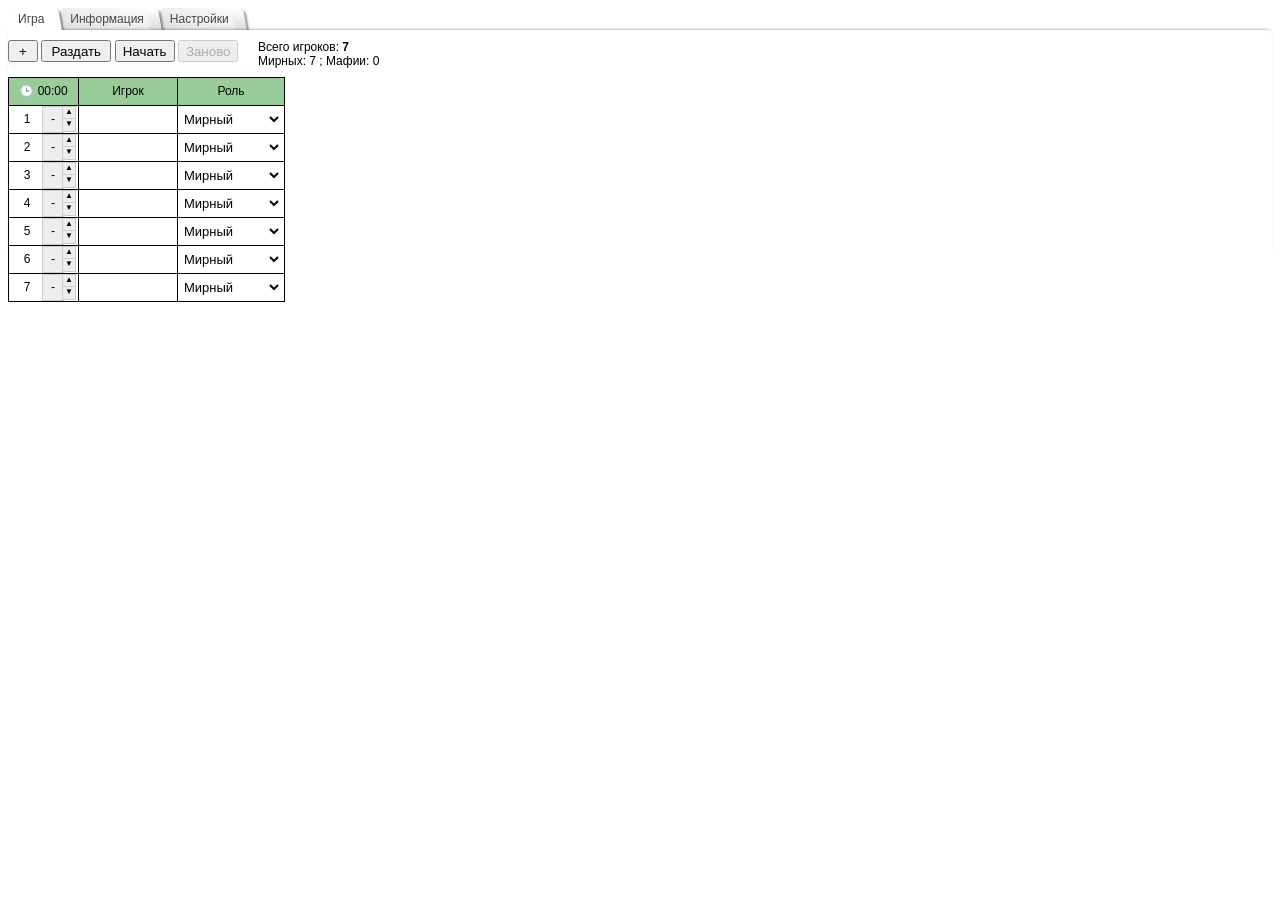
==== index.html @ e8deec8f "Add files via upload" ====
<!doctype html>
<html lang="ru-RU">
    <head>
        <title>Мафия-онлайн</title>
        <meta name="viewport" content="width=device-width, initial-scale=1, maximum-scale=1" />
        <meta charset="UTF-8" />
        <script src="js/jquery-4.0.0.min.js"></script>
        <script src="js/config.js"></script>
        <script src="js/fnc.js"></script>
        <link id="lcss" rel="stylesheet" href="css/style_small.css" type="text/css" media="all" />
    </head>
    <!--
	Версия 3.1
	Модификация для "Gold Mafia Online": Павел Сысоев ( pashulik@mail.ru )
	Изначальный автор скрипта (исключая jquery, разумеется): Анатолий Веснин avesnin.ru ( http://habrahabr.ru/users/avesnin ) 
	!-->
    <body>
        <ul id="tabs">
            <li><a href="#" title="tab1">Игра</a></li>
            <li><a href="#" title="tab2">Информация</a></li>
            <li><a href="#" title="tab3">Настройки</a></li>
        </ul>

        <div id="content">
            <div id="tab1">
                <div id="dGameBtns">
                    <input id="btnGamerAdd" type="button" value="+" title="Добавить игрока" />
                    <input id="btnSpreadRoles" type="button" value="Раздать" title="Раздать роли" disabled />
                    <input id="btnBegin" type="button" value="Начать" title="Начать игру" disabled />
                    <input id="btnReset" type="button" value="Заново" title="Заново начать игру" disabled />
                </div>
                <div id="dInfo">&nbsp;</div>
                <div id="cover" class="clear table left">
                    <div class="tr" id="tr0">
                        <div class="th clNums"></div>
                        <div class="th clNames"></div>
                        <div class="th clRoles"></div>
                    </div>
                </div>
                <div id="dBtnRounds">&nbsp;</div>
                <div id="dDebug">&nbsp;</div>
            </div>

            <div id="tab2">
                <div>
                    <h3>Обозначения</h3>
                    <ol>
                        <strong>❢&nbsp;</strong>
                        - фол (предупреждение) игроку<br />
                        <strong>✔</strong>
                        - проверка шерифом<br />
                        <strong>✚</strong>
                        - лечение доктором<br />
                        <strong>✘</strong>
                        - убийство мафией<br />
                        <strong>M</strong>
                        - убийство маньяком<br />
                        ❤ - очарование красоткой<br />
                        <strong>В</strong>
                        - вор украл роль<br />
                        <strong>&#9760;</strong>
                        - взрыв со смертником<br />
                        <strong>✕</strong>
                        - расстрел (казнь, убийство) днём<br />
                        💥 - взрыв шахида<br />
                        ⚡ - смерть от взрыва шахида<br /><br />
                    </ol>
                    <h3>Описание ролей</h3>
                    <ol>
                        <strong>МИРНЫЙ</strong>
                        - обыватель, обычный мирный житель. Ночью спит. Мирные выигрывают, когда вся мафия мертва.
                        <br /><br />
                        <strong>МАФИЯ</strong>
                        - подручные Дона мафии, противники мирных. Убивают ночью одного из игроков. Выигрывают, когда
                        количество мафии (включая Дона) сравнивается с количеством мирных.
                        <br /><br />
                        <strong>ДОН</strong>
                        - главарь мафиозной группировки. Принимает окончательное решение и сообщает номер убитого игрока
                        Ведущему в чате. После этого (только при нечётном количестве игроков в игре) ищет Шерифа,
                        запрашивая у Ведущего роль игрока. После убийства Дона, ведущему пишет любой игрок с ролью
                        Мафия.
                        <br /><br />
                        <strong>ШЕРИФ</strong>
                        (Комиссар) - мирный житель. Ночью запрашивает у Ведущего в чате роль одного из игроков (мирный
                        или мафия без подробностей).
                        <br /><br />
                        <strong>ДОКТОР</strong>
                        - мирный житель. Лечит любого игрока ночью на свое усмотрение, но нельзя лечить одного и того же
                        игрока две ночи подряд (через раз можно). Также доктор может лечить самого себя, но всего один
                        раз за игру.
                        <br /><br />
                        <strong>БЕССМЕРТНЫЙ</strong>
                        - мирный житель. Ночью спит. Мафия не может убить его ночью, кроме того случая, когда вор
                        «украл» его роль. Однако он может взорваться вместе с Шахидом, его может убить ночью Маньяк, а
                        также его могут казнить днём.
                        <br /><br />
                        <strong>МАНЬЯК</strong>
                        - играет за мирных жителей. Ночью убивает одного игрока, стараясь найти мафию. Самоубиться
                        маньяк не может.
                        <br /><br />
                        <strong>ВОР</strong>
                        - играет за мирных жителей. Ночью указывает игрока, у которого ворует роль. Этот игрок не знает,
                        что его роль своровали и выполняет своё действие, но это не будет иметь значения. Чтобы мафия не
                        смогла убить, требуется украсть роль именно у Дона. Если вор крадёт роль Бессмертного, то на эту
                        ночь он сам того не зная становится бессмертным. Если же Вор украл роль у Шахида, то он при
                        убийстве не взрывает вместе с собой соседних игроков, а погибает один, как обычный игрок. Нельзя
                        воровать роль у одного и того же игрока две ночи подряд..
                        <br /><br />
                        <strong>КРАСОТКА</strong>
                        - мирный житель. Ночью указывает игрока, которого будет спасать от мафии. Если мафия пытается
                        убить этого игрока, то он не умирает. Если мафия убивает Красотку, то умирает и спасаемый ею
                        игрок. Нельзя ходить к одному и тому же игроку две ночи подряд.
                        <br /><br />
                        <strong>СМЕРТНИК</strong>
                        - играет за мирных жителей. Ночью спит. Днём до голосования имеет право по своему желанию
                        взорвать любого игрока вместе с собой. При его казни днём также может забрать с собой одного
                        игрока. Если его убивают ночью, то он погибает один.
                        <br /><br />
                        <strong>ШАХИД</strong>
                        - играет за мирных жителей. Если его убивают, то вместе с ним погибают два соседних по номерам
                        игрока (первый и последний номера рядом), если они ещё в игре.
                        <br /><br />
                    </ol>

                    &nbsp;ℹ️
                    <i
                        >Роли назначаются игрокам случайным образом и присылаются Ведущим каждому участнику в личном
                        сообщении Zoom. Мафиози также получают номера всех остальных игроков мафизной группировки с
                        указанием Дона</i
                    >. <br /><br />

                    <h4>Количество мафии (включая Дона) при общей численности игроков</h4>
                    <ol>
                        • &nbsp;&nbsp;<strong>6</strong>
                        игроков — 1 мафия;<br />
                        • &nbsp;&nbsp;<strong>7</strong>
                        игроков — 2 мафии (мафия в первую ночь только ищет шерифа и не убивает, в последующие ночи
                        только убивает);<br />
                        • &nbsp;&nbsp;<strong>8-9</strong>
                        игроков — 2 мафии;<br />
                        • &nbsp;&nbsp;<strong>10-11</strong>
                        игроков — 3 мафии;<br />
                        • &nbsp;&nbsp;<strong>12-14</strong>
                        игроков — 4 мафии;<br />
                        • &nbsp;&nbsp;<strong>15-16</strong>
                        игроков — 5 мафии.<br /><br />
                    </ol>

                    <h3>Наши правила игры в Мафию-онлайн</h3>
                    <ol>
                        <!--1-->
                        <li>
                            Мы играем в закрытую Мафию - это значит, что каждый игрок во время своей речи может
                            вскрыться под любой ролью, которая присутствует в текущей игре.
                        </li>
                        <br />
                        <!--2-->
                        <li>
                            Игра взакрытую дает право мафии убить одного из своих (самоубиться) или не убивать никого.
                        </li>
                        <br />
                        <!--3-->
                        <li>
                            Время речи каждого игрока - не более 1 минуты, за это время необходимо успеть сообщить номер
                            игрока, выдвигаемого на голосование. После срабатывания таймера или сообщения ведущего о
                            том, что время закончилось, нужно незамедлительно прекратить монолог и выключить свой
                            микрофон.
                        </li>
                        <br />
                        <!--4-->
                        <li>
                            Игрок, который говорит первым после ночи, имеет право перед голосованием на дополнительное
                            слово (не более 30 секунд). Выдвинуть игрока на голосование он может только в свою первую
                            речь.
                        </li>
                        <br />
                        <!--5-->
                        <li>Запрещено перебивать говорящего! Жестикулировать при этом можно сколько угодно.</li>
                        <br />
                        <!--6-->
                        <li>
                            Игрок может не выдвигать на голосование никого во время своей речи, но обязан отдать свой
                            голос против одного из выставленных игроков на общем голосовании. Если кто-то не проголосовал, 
							то его голос уходит против последнего выдвинутого на голосование игрока.
                        </li>
                        <br />
                        <!--7-->
                        <li>
                            Если на голосование выдвинуто менее двух игроков, то голосование не состоится и все остаются
                            живы.
                        </li>
                        <br />
                        <!--8-->
                        <li>Днём из игры выбывает тот, против кого проголосовало большинство.</li>
                        <br />
                        <!--9-->
                        <li>
                            Если на голосовании несколько игроков получили одинаковое количество голосов, то им
                            предоставляется дополнительное слово (не более 30 секунд), после чего происходит повторное
                            голосование. Выставленные на голосование игроки не имеют права голоса при повторном
                            голосовании. Если по результатам переголосования номинированные игроки опять набирают
                            голосов поровну, то они остаются в игре.
                        </li>
                        <br />
                        <!--10-->
                        <li>
                            Убитый игрок после последнего слова (не более 30 секунд) самостоятельно выключает свой звук
                            и видео и до конца игры больше не включает их, а также не пользуется чатом и реакциями в
                            Zoom.
                        </li>
                        <br />
                        <!--11-->
                        <li>Убитый игрок не должен вмешиваться или как-то влиять на ход игры.</li>
                        <br />
                        <!--12-->
                        <li>
                            Спящие ночью игроки не включают свой звук и видео до тех пор, пока Ведущий не попросит их
                            проснуться.
                        </li>
                        <br />
                        <!--13-->
                        <li>
                            Чат в Zoom предназначен только для ночной переписки мафии между собой, а также для переписки
                            Ведущего с доном, шерифом, доктором, маньяком, красоткой и вором.
                        </li>
                        <br />
                        <!--14-->
                        <li>Сообщения ВСЕМ в чате Zoom во время игры запрещены!</li>
                        <br />
                        <!--15-->
                        <li>
                            Первый зашедший по ссылке в Zoom получает иммунитет на первую игру - этого игрока в первую
                            ночь не могут убить или проверить, но он может взорваться вместе с Шахидом.
                        </li>
                        <br />
                        <!--16-->
                        <li>Первый убитый в игре получает иммунитет на следующую игру.</li>
                        <br />
                        <!--17-->
                        <li>
                            Если опоздавший игрок заходит в Zoom и видит, что игра уже идёт, он отключает свой звук и
                            видео и ожидает начала новой игры.
                        </li>
                        <br />
                        <!--18-->
                        <li>
                            Запрещённые слова и их вариации: "100%", "клянусь" и тп. Нельзя вообще что-либо обещать или
                            просить пообещать. Мат разрешён в разумных пределах.
                        </li>
                        <br />
                        <!--19-->
                        <li>
                            Категорически запрещено оскорблять, хамить, грубить и "наезжать" на других игроков и
                            Ведущего!
                        </li>
                        <br />
                        <!--20-->
                        <li>
                            Запрещено спорить с Ведущим. При любой спорной ситуации в игре окончательное решение всегда
                            остаётся за Ведущим!
                        </li>
                        <br />
                        <!--21-->
                        <li>
                            Участник с игровой картой не обязан исполнять своё ночное действие и может отказаться от
                            него, сообщив об этом Ведущему. Исключением является Шахид - его подрыв не зависит от
                            собственных желаний.
                        </li>
                        <br />
                        <!--22-->
                        <li>
                            За каждое нарушение правил игрок получает фол (предупреждение). Фолы накопительные и
                            действуют одну игру. Всего игрок может набрать до 5 фолов включительно:
                            <br />
                            • &nbsp;&nbsp;1 фол — предупреждение;<br />
                            • &nbsp;&nbsp;2 фол — предупреждение;<br />
                            • &nbsp;&nbsp;3 фол — игрок лишается права говорить днём;<br />
                            • &nbsp;&nbsp;4 фол — игрок лишается права голосовать, собственный голос аннулируется и не
                            идёт против себя;<br />
                            • &nbsp;&nbsp;5 фол — игрок покидает текущую игру без права последнего слова.
                        </li>
                    </ol>
                </div>
            </div>

            <div id="tab3">
                <div style="padding: 10px">
                    <h3 style="margin-top: 10px">Настройки ролей</h3>
                    <p style="color: #666; margin-bottom: 10px">
                        Отметьте роли, которые будут участвовать в игре и укажите минимальное количество игроков для
                        каждой роли:
                    </p>

                    <div style="margin-bottom: 15px; background: #f9f9f9; padding: 15px 15px 5px 15px; border-radius: 5px; border: 1px solid #ddd;">
                        <table style="width: 100%; border-collapse: collapse">
                            <tr style="border-bottom: 1px solid #ddd">
                                <th style="text-align: left; padding: 8px">Роль</th>
                                <th style="text-align: center; padding: 8px">Участвует</th>
                                <th style="text-align: center; padding: 8px">Минимум игроков</th>
                            </tr>
                            <tr>
                                <td style="padding: 8px">Дон</td>
                                <td style="text-align: center; padding: 0px">
                                    <input type="checkbox" id="rolePlay3" checked />
                                </td>
                                <td style="text-align: center; padding: 0px">
                                    <input
                                        type="number"
                                        id="roleMin3"
                                        min="1"
                                        max="30"
                                        value="7"
                                        style="width: 60px; text-align: center"
                                    />
                                </td>
                            </tr>
                            <tr style="background: #f0f0f0">
                                <td style="padding: 8px">Шериф</td>
                                <td style="text-align: center; padding: 0px">
                                    <input type="checkbox" id="rolePlay4" checked />
                                </td>
                                <td style="text-align: center; padding: 0px">
                                    <input
                                        type="number"
                                        id="roleMin4"
                                        min="1"
                                        max="30"
                                        value="7"
                                        style="width: 60px; text-align: center"
                                    />
                                </td>
                            </tr>
                            <tr>
                                <td style="padding: 8px">Доктор</td>
                                <td style="text-align: center; padding: 0px">
                                    <input type="checkbox" id="rolePlay5" checked />
                                </td>
                                <td style="text-align: center; padding: 0px">
                                    <input
                                        type="number"
                                        id="roleMin5"
                                        min="1"
                                        max="30"
                                        value="6"
                                        style="width: 60px; text-align: center"
                                    />
                                </td>
                            </tr>
                            <tr style="background: #f0f0f0">
                                <td style="padding: 8px">Красотка</td>
                                <td style="text-align: center; padding: 0px">
                                    <input type="checkbox" id="rolePlay6" />
                                </td>
                                <td style="text-align: center; padding: 0px">
                                    <input
                                        type="number"
                                        id="roleMin6"
                                        min="1"
                                        max="30"
                                        value="7"
                                        style="width: 60px; text-align: center"
                                    />
                                </td>
                            </tr>
                            <tr>
                                <td style="padding: 8px">Маньяк</td>
                                <td style="text-align: center; padding: 0px">
                                    <input type="checkbox" id="rolePlay7" checked />
                                </td>
                                <td style="text-align: center; padding: 0px">
                                    <input
                                        type="number"
                                        id="roleMin7"
                                        min="1"
                                        max="30"
                                        value="12"
                                        style="width: 60px; text-align: center"
                                    />
                                </td>
                            </tr>
                            <tr style="background: #f0f0f0">
                                <td style="padding: 8px">Бессмертный</td>
                                <td style="text-align: center; padding: 0px">
                                    <input type="checkbox" id="rolePlay8" />
                                </td>
                                <td style="text-align: center; padding: 0px">
                                    <input
                                        type="number"
                                        id="roleMin8"
                                        min="1"
                                        max="30"
                                        value="7"
                                        style="width: 60px; text-align: center"
                                    />
                                </td>
                            </tr>
                            <tr>
                                <td style="padding: 8px">Вор</td>
                                <td style="text-align: center; padding: 0px">
                                    <input type="checkbox" id="rolePlay9" checked />
                                </td>
                                <td style="text-align: center; padding: 0px">
                                    <input
                                        type="number"
                                        id="roleMin9"
                                        min="1"
                                        max="30"
                                        value="11"
                                        style="width: 60px; text-align: center"
                                    />
                                </td>
                            </tr>
                            <tr style="background: #f0f0f0">
                                <td style="padding: 8px">Смертник</td>
                                <td style="text-align: center; padding: 0px">
                                    <input type="checkbox" id="rolePlay10" />
                                </td>
                                <td style="text-align: center; padding: 0px">
                                    <input
                                        type="number"
                                        id="roleMin10"
                                        min="1"
                                        max="30"
                                        value="15"
                                        style="width: 60px; text-align: center"
                                    />
                                </td>
                            </tr>
                            <tr>
                                <td style="padding: 8px">Шахид</td>
                                <td style="text-align: center; padding: 0px">
                                    <input type="checkbox" id="rolePlay11" checked />
                                </td>
                                <td style="text-align: center; padding: 0px">
                                    <input
                                        type="number"
                                        id="roleMin11"
                                        min="1"
                                        max="30"
                                        value="15"
                                        style="width: 60px; text-align: center"
                                    />
                                </td>
                            </tr>
                        </table>

                        <div style="margin-top: 15px; text-align: left">
                            <button
                                onclick="saveRoleSettings()"
                                style="
                                    padding: 8px 20px;
                                    background: #4caf50;
                                    color: white;
                                    border: none;
                                    border-radius: 3px;
                                    cursor: pointer;
									margin-right: 10px;
									margin-bottom: 10px;
                                "
                            >
                                Сохранить настройки ролей
                            </button>

                            <button
                                onclick="resetRoleSettings()"
                                style="
                                    padding: 8px 20px;
                                    background: #ff9800;
                                    color: white;
                                    border: none;
                                    border-radius: 3px;
                                    cursor: pointer;
                                "
                            >
                                Сбросить
                            </button>
							
                        </div>
                    </div>
                    <div style="font-size: 11px; color: #999; margin-left: 15px; margin-top: 20px">
                        <strong>Примечание:</strong> Мирные жители и Мафия всегда участвуют в игре. Роли раздаются
                        только при достижении указанного минимального количества игроков.
                    </div>

                    <br /><br />
                    <h3>Настройки фолов</h3>
                    <div style="margin-bottom: 20px; background: #f9f9f9; padding: 15px; border-radius: 5px; border: 1px solid #ddd; ">
                        <!-- Строка 1: Фолы днём -->
                        <div style="display: flex; flex-wrap: wrap; align-items: flex-start; padding: 8px 0; gap: 10px">
                            <div style="width: 260px; max-width: 100%; padding: 4px 0">
                                <strong>Использовать фолы днём:</strong>
                            </div>
                            <div style="flex: 1; min-width: 330px; display: flex; align-items: flex-start; gap: 8px">
                                <input
                                    type="checkbox"
                                    id="useFoulsNight"
                                    checked
                                    style="width: 18px; height: 18px; cursor: pointer; flex-shrink: 0; margin-top: 3px"
                                />
                                <span style="color: #555; line-height: 2"
                                    >(включает кнопки фолов в дневные раунды)</span
                                >
                            </div>
                        </div>

                        <!-- Строка 2: Фолы ночью -->
                        <div
                            style="
                                display: flex;
                                flex-wrap: wrap;
                                align-items: flex-start;
                                padding: 8px 0;
                                background: #f0f0f0;
                                margin: 5px 0;
                                border-radius: 3px;
                                gap: 10px;
                            "
                        >
                            <div style="width: 260px; max-width: 100%; padding: 4px 0">
                                <strong>Использовать фолы ночью:</strong>
                            </div>
                            <div style="flex: 1; min-width: 330px; display: flex; align-items: flex-start; gap: 8px">
                                <input
                                    type="checkbox"
                                    id="useFoulsDay"
                                    style="width: 18px; height: 18px; cursor: pointer; flex-shrink: 0; margin-top: 3px"
                                />
                                <span style="color: #555; line-height: 2">(включает кнопки фолов в ночные раунды)</span>
                            </div>
                        </div>

                        <!-- Строка 3: Количество фолов -->
                        <div style="display: flex; flex-wrap: wrap; align-items: flex-start; padding: 8px 0; gap: 10px">
                            <div style="width: 260px; max-width: 100%; padding: 4px 0">
                                <strong>Количество фолов для выбывания:</strong>
                            </div>
                            <div style="flex: 1; min-width: 330px; display: flex; align-items: flex-start; gap: 8px">
                                <input
                                    type="number"
                                    id="maxFoul"
                                    min="1"
                                    max="10"
                                    value="5"
                                    style="width: 50px; padding: 5px; text-align: center; flex-shrink: 0"
                                />
                                <span style="color: #555; line-height: 2"
                                    >(при достижении данного количества фолов игрок выбывает из текущей игры)</span
                                >
                            </div>
                        </div>
                    
                    <div style="margin-top: 15px; text-align: left">
                        <button
                            onclick="saveFoulSettings()"
                            style="
                                padding: 8px 20px;
                                background: #4caf50;
                                color: white;
                                border: none;
                                border-radius: 3px;
                                cursor: pointer;
                                margin-right: 10px;
                            "
                        >
                            Сохранить настройки фолов
                        </button>
                        <!-- <button onclick="resetFoulSettings()" style="padding:8px 20px; background:#f44336; color:white; border:none; border-radius:3px; cursor:pointer;">Сбросить</button> !-->
                    </div>
					
					</div>
                </div>

            <!--		
			<br /><br />
			<h3>Настройки отображения</h3>
			<div style="margin-bottom:20px;">
				<select id="sCSS">
					<option value="style_big.css">Крупно</option>
					<option value="style_small.css">Мелко</option>
				</select>
				<input type="button" onclick="loadCSS();" value="Загрузить CSS" />
			</div>
			-->

			<br />
			<h3 style="margin-left: 10px">Настройки таймеров</h3>
			<div style="margin:10px; background:#f9f9f9; padding:15px; border-radius:5px; border:1px solid #ddd;">
				<table style="width:100%; border-collapse:collapse;">
					<tr style="border-bottom:1px solid #ccc;">
						<th style="text-align:left; padding:8px;">Параметр</th>
						<th style="text-align:center; padding:8px;">Таймер 1</th>
						<th style="text-align:center; padding:8px;">Таймер 2</th>
					</tr>
					<tr style="background:#f0f0f0;">
						<td style="padding:8px;">Включить звук</td>
						<td style="text-align:center;"><input type="checkbox" id="timer1Enable" checked></td>
						<td style="text-align:center;"><input type="checkbox" id="timer2Enable" checked></td>
					</tr>
					<tr style="background:#f0f0f0;">
						<td style="padding:8px;">Время до окончания (сек)</td>
						<td style="text-align:center;"><input type="number" id="timer1Duration" min="10" max="300" value="60" style="width:80px;"></td>
						<td style="text-align:center;"><input type="number" id="timer2Duration" min="10" max="300" value="30" style="width:80px;"></td>
					</tr>
					<tr>
						<td style="padding:8px;">Короткий сигнал – длительность (сек)</td>
						<td style="text-align:center;"><input type="number" id="timer1BeepDur" step="0.1" min="0.1" max="2" value="0.5" style="width:80px;"></td>
						<td style="text-align:center;"><input type="number" id="timer2BeepDur" step="0.1" min="0.1" max="2" value="0.5" style="width:80px;"></td>
					</tr>
					<tr>
						<td style="padding:8px;">Короткий сигнал – частота (Гц)</td>
						<td style="text-align:center;"><input type="number" id="timer1BeepFreq" min="200" max="4000" value="600" style="width:80px;"></td>
						<td style="text-align:center;"><input type="number" id="timer2BeepFreq" min="200" max="4000" value="600" style="width:80px;"></td>
					</tr>
					<tr>
						<td style="padding:8px;">Короткий сигнал – громкость (0–1)</td>
						<td style="text-align:center;"><input type="number" id="timer1BeepVol" step="0.1" min="0" max="1" value="0.8" style="width:80px;"></td>
						<td style="text-align:center;"><input type="number" id="timer2BeepVol" step="0.1" min="0" max="1" value="0.8" style="width:80px;"></td>
					</tr>
					<tr style="background:#f0f0f0;">
						<td style="padding:8px;">Финальный сигнал – длительность (сек)</td>
						<td style="text-align:center;"><input type="number" id="timer1AlarmDur" step="0.5" min="0.5" max="5" value="1.5" style="width:80px;"></td>
						<td style="text-align:center;"><input type="number" id="timer2AlarmDur" step="0.5" min="0.5" max="5" value="1.5" style="width:80px;"></td>
					</tr>
					<tr style="background:#f0f0f0;">
						<td style="padding:8px;">Финальный сигнал – частота (Гц)</td>
						<td style="text-align:center;"><input type="number" id="timer1AlarmFreq" min="200" max="4000" value="1200" style="width:80px;"></td>
						<td style="text-align:center;"><input type="number" id="timer2AlarmFreq" min="200" max="4000" value="1200" style="width:80px;"></td>
					</tr>
					<tr style="background:#f0f0f0;">
						<td style="padding:8px;">Финальный сигнал – громкость (0–1)</td>
						<td style="text-align:center;"><input type="number" id="timer1AlarmVol" step="0.1" min="0" max="1" value="0.8" style="width:80px;"></td>
						<td style="text-align:center;"><input type="number" id="timer2AlarmVol" step="0.1" min="0" max="1" value="0.8" style="width:80px;"></td>
					</tr>										
					<tr>
						<td style="padding:20px 8px 8px 40px;">Проверка короткого сигнала:</td>
						<td style="text-align:center;"><button id="testTimer1ShortBtn" style="background:#FF9800; color:white; border:none; padding:4px 8px; border-radius:5px; margin:15px 0px 3px 0px; width:85px;">Тест</button></td>
						<td style="text-align:center;"><button id="testTimer2ShortBtn" style="background:#FF9800; color:white; border:none; padding:4px 8px; border-radius:5px; margin:15px 0px 3px 0px; width:85px;">Тест</button></td>
					</tr>
					<tr>
						<td style="padding:8px 8px 20px 40px;">Проверка финального сигнала:</td>
						<td style="text-align:center;"><button id="testTimer1LongBtn" style="background:#2196F3; color:white; border:none; padding:4px 8px; border-radius:5px; margin:3px 0px 15px 0px; width:85px;">Тест</button></td>
						<td style="text-align:center;"><button id="testTimer2LongBtn" style="background:#2196F3; color:white; border:none; padding:4px 8px; border-radius:5px; margin:3px 0px 15px 0px; width:85px;">Тест</button></td>
					</tr>

				</table>
				<div style="margin-top:10px; text-align:left;">
					<button id="saveTimerSettingsBtn" style="background:#4CAF50; color:white; border:none; padding:8px 20px; border-radius:5px;">Сохранить настройки таймеров</button>
				</div>
			</div>
			<div style="padding-left: 10px">
				<p style="text-align:center; color: #666">
					<a href="history.html" title="История версий" style="color: #666; text-decoration: none;">Версия 3.1</a>
				</p>
			</div>
            </div> <!-- tab3 -->
        </div> <!-- content -->

        <script>
            // Функции для сохранения настроек фолов
            function saveFoulSettings() {
                $useFoulsDay = $("#useFoulsDay").prop("checked");
                $useFoulsNight = $("#useFoulsNight").prop("checked");
                $maxFoul = parseInt($("#maxFoul").val()) || 5;

                // Обновляем глобальные переменные
                window.$useFoulsDay = $useFoulsDay;
                window.$useFoulsNight = $useFoulsNight;
                window.$maxFoul = $maxFoul;

                showSettingsMessage("Настройки фолов сохранены!");

                if (typeof $Debug !== "undefined" && $Debug) {
                    console.log("Настройки фолов:", {
                        day: $useFoulsDay,
                        night: $useFoulsNight,
                        maxFoul: $maxFoul,
                    });
                }
            }

            function resetFoulSettings() {
                $("#useFoulsDay").prop("checked", true);
                $("#useFoulsNight").prop("checked", true);
                $("#maxFoul").val(5);

                saveFoulSettings();
                showSettingsMessage("Настройки фолов сброшены к значениям по умолчанию!");
            }

            // Загружаем настройки фолов в интерфейс
            function loadFoulSettingsToUI() {
                $("#useFoulsDay").prop("checked", window.$useFoulsDay !== false);
                $("#useFoulsNight").prop("checked", window.$useFoulsNight !== false);
                $("#maxFoul").val(window.$maxFoul || 5);
            }

			// ========== НАСТРОЙКИ ТАЙМЕРОВ ==========
			function loadTimerSettings() {
				let saved = localStorage.getItem('mafiaTimerSettings');
				let defaults = {
					timer1: { enabled: true, duration: 60, beepDuration: 0.5, beepFreq: 600, beepVolume: 0.8, alarmDuration: 1.5, alarmFreq: 1200, alarmVolume: 0.8 },
					timer2: { enabled: true, duration: 30, beepDuration: 0.5, beepFreq: 600, beepVolume: 0.8, alarmDuration: 1.5, alarmFreq: 1200, alarmVolume: 0.8 }
				};
				let settings = defaults;
				if (saved) {
					try {
						let parsed = JSON.parse(saved);
						settings = { ...defaults, ...parsed };
					} catch(e) {}
				}
				// Применяем к полям ввода
				$('#timer1Enable').prop('checked', settings.timer1.enabled);
				$('#timer1Duration').val(settings.timer1.duration);
				$('#timer1BeepDur').val(settings.timer1.beepDuration);
				$('#timer1BeepFreq').val(settings.timer1.beepFreq);
				$('#timer1BeepVol').val(settings.timer1.beepVolume);
				$('#timer1AlarmDur').val(settings.timer1.alarmDuration);
				$('#timer1AlarmFreq').val(settings.timer1.alarmFreq);
				$('#timer1AlarmVol').val(settings.timer1.alarmVolume);
				
				$('#timer2Enable').prop('checked', settings.timer2.enabled);
				$('#timer2Duration').val(settings.timer2.duration);
				$('#timer2BeepDur').val(settings.timer2.beepDuration);
				$('#timer2BeepFreq').val(settings.timer2.beepFreq);
				$('#timer2BeepVol').val(settings.timer2.beepVolume);
				$('#timer2AlarmDur').val(settings.timer2.alarmDuration);
				$('#timer2AlarmFreq').val(settings.timer2.alarmFreq);
				$('#timer2AlarmVol').val(settings.timer2.alarmVolume);
				
				// Обновляем глобальные переменные для скрипта fnc.js
				window.$timerSettings1 = {
					enabled: settings.timer1.enabled,
					duration: settings.timer1.duration,
					beepDuration: settings.timer1.beepDuration,
					beepFreq: settings.timer1.beepFreq,
					beepVolume: settings.timer1.beepVolume,
					alarmDuration: settings.timer1.alarmDuration,
					alarmFreq: settings.timer1.alarmFreq,
					alarmVolume: settings.timer1.alarmVolume
				};
				window.$timerSettings2 = {
					enabled: settings.timer2.enabled,
					duration: settings.timer2.duration,
					beepDuration: settings.timer2.beepDuration,
					beepFreq: settings.timer2.beepFreq,
					beepVolume: settings.timer2.beepVolume,
					alarmDuration: settings.timer2.alarmDuration,
					alarmFreq: settings.timer2.alarmFreq,
					alarmVolume: settings.timer2.alarmVolume
				};
				
				// Обновляем значения по умолчанию в config.js (для совместимости)
				if (typeof $waitTimerDefault1 !== 'undefined') $waitTimerDefault1 = settings.timer1.duration;
				if (typeof $waitTimerDefault2 !== 'undefined') $waitTimerDefault2 = settings.timer2.duration;
			}

			function saveTimerSettings() {
				let settings = {
					timer1: {
						enabled: $('#timer1Enable').is(':checked'),
						duration: parseInt($('#timer1Duration').val()) || 60,
						beepDuration: parseFloat($('#timer1BeepDur').val()) || 0.5,
						beepFreq: parseInt($('#timer1BeepFreq').val()) || 600,
						beepVolume: parseFloat($('#timer1BeepVol').val()) || 0.8,
						alarmDuration: parseFloat($('#timer1AlarmDur').val()) || 1.5,
						alarmFreq: parseInt($('#timer1AlarmFreq').val()) || 1200,
						alarmVolume: parseFloat($('#timer1AlarmVol').val()) || 0.8
					},
					timer2: {
						enabled: $('#timer2Enable').is(':checked'),
						duration: parseInt($('#timer2Duration').val()) || 30,
						beepDuration: parseFloat($('#timer2BeepDur').val()) || 0.5,
						beepFreq: parseInt($('#timer2BeepFreq').val()) || 600,
						beepVolume: parseFloat($('#timer2BeepVol').val()) || 0.8,
						alarmDuration: parseFloat($('#timer2AlarmDur').val()) || 1.5,
						alarmFreq: parseInt($('#timer2AlarmFreq').val()) || 1200,
						alarmVolume: parseFloat($('#timer2AlarmVol').val()) || 0.8
					}
				};
				localStorage.setItem('mafiaTimerSettings', JSON.stringify(settings));
				loadTimerSettings(); // перезагрузит глобальные переменные
				showSettingsMessage('Настройки таймеров сохранены!');
			}

			function playTestSound(timerNum) {
				let settings = timerNum === 1 ? window.$timerSettings1 : window.$timerSettings2;
				if (!settings.enabled) {
					showSettingsMessage('Звук для этого таймера отключён!', 'warning');
					return;
				}
				try {
					let audioCtx = new (window.AudioContext || window.webkitAudioContext)();
					let oscillator = audioCtx.createOscillator();
					let gainNode = audioCtx.createGain();
					oscillator.connect(gainNode);
					gainNode.connect(audioCtx.destination);
					oscillator.frequency.value = settings.alarmFreq;
					gainNode.gain.value = settings.alarmVolume;
					oscillator.start();
					oscillator.stop(audioCtx.currentTime + settings.alarmDuration);
					// небольшая задержка, чтобы контекст не закрылся сразу
					setTimeout(() => { audioCtx.close(); }, (settings.alarmDuration + 0.2) * 1000);
				} catch(e) {
					console.log('Web Audio не поддерживается');
				}
			}

			$(document).ready(function() {
				loadTimerSettings();
				$('#saveTimerSettingsBtn').click(saveTimerSettings);
				$('#testTimer1Btn').click(() => playTestSound(1));
				$('#testTimer2Btn').click(() => playTestSound(2));
			});


function playTestBeep(timerNum) {
    let settings = timerNum === 1 ? window.$timerSettings1 : window.$timerSettings2;
    if (!settings || !settings.enabled) {
        showSettingsMessage('Звук для этого таймера отключён!', 'warning');
        return;
    }
    try {
        let audioCtx = new (window.AudioContext || window.webkitAudioContext)();
        let oscillator = audioCtx.createOscillator();
        let gainNode = audioCtx.createGain();
        oscillator.connect(gainNode);
        gainNode.connect(audioCtx.destination);
        oscillator.frequency.value = settings.beepFreq;
        gainNode.gain.value = settings.beepVolume;
        oscillator.start();
        oscillator.stop(audioCtx.currentTime + settings.beepDuration);
        setTimeout(() => { audioCtx.close(); }, (settings.beepDuration + 0.2) * 1000);
    } catch(e) {
        console.log('Web Audio не поддерживается');
    }
}

function playTestAlarm(timerNum) {
    let settings = timerNum === 1 ? window.$timerSettings1 : window.$timerSettings2;
    if (!settings || !settings.enabled) {
        showSettingsMessage('Звук для этого таймера отключён!', 'warning');
        return;
    }
    try {
        let audioCtx = new (window.AudioContext || window.webkitAudioContext)();
        let oscillator = audioCtx.createOscillator();
        let gainNode = audioCtx.createGain();
        oscillator.connect(gainNode);
        gainNode.connect(audioCtx.destination);
        oscillator.frequency.value = settings.alarmFreq;
        gainNode.gain.value = settings.alarmVolume;
        oscillator.start();
        oscillator.stop(audioCtx.currentTime + settings.alarmDuration);
        setTimeout(() => { audioCtx.close(); }, (settings.alarmDuration + 0.2) * 1000);
    } catch(e) {
        console.log('Web Audio не поддерживается');
    }
}

$(document).ready(function() {
    loadTimerSettings();
    $('#saveTimerSettingsBtn').click(saveTimerSettings);
    $('#testTimer1ShortBtn').click(() => playTestBeep(1));
    $('#testTimer1LongBtn').click(() => playTestAlarm(1));
    $('#testTimer2ShortBtn').click(() => playTestBeep(2));
    $('#testTimer2LongBtn').click(() => playTestAlarm(2));
});




            // Дополняем существующую функцию загрузки настроек
            $(document).ready(function () {
                // Наблюдаем за изменением вкладок
                $("#tabs a").click(function () {
                    if ($(this).prop("title") === "tab3") {
                        // Загружаем настройки ролей в интерфейс
                        if (typeof loadRoleSettingsToUI === "function") {
                            setTimeout(loadRoleSettingsToUI, 100);
                        }
                        // Загружаем настройки фолов
                        loadFoulSettingsToUI();
                    }
                });

                // Принудительная загрузка настроек через 1 секунду после загрузки страницы
                setTimeout(function () {
                    if (typeof loadRoleSettingsToUI === "function") {
                        loadRoleSettingsToUI();
                    }
                    loadFoulSettingsToUI();
                }, 1000);
            });
        </script>

        <style>
            #hellopreloader > p {
                display: none;
            }
            #hellopreloader_preload {
                display: block;
                position: fixed;
                z-index: 99999;
                top: 0;
                left: 0;
                width: 100%;
                height: 100%;
                min-width: auto;
                background: #d6d6d6 url(images/preload.png) center center no-repeat;
                background-size: 250px;
            }
        </style>

        <div id="hellopreloader"><div id="hellopreloader_preload"></div></div>

        <script>
            var hellopreloader = document.getElementById("hellopreloader_preload");
            function fadeOutnojquery(el) {
                el.style.opacity = 1;
                var interhellopreloader = setInterval(function () {
                    el.style.opacity = el.style.opacity - 0.05;
                    if (el.style.opacity <= 0.05) {
                        clearInterval(interhellopreloader);
                        hellopreloader.style.display = "none";
                    }
                }, 16);
            }
            window.onload = function () {
                setTimeout(function () {
                    fadeOutnojquery(hellopreloader);
                }, 1000);
            };
        </script>

        <script>
            // Автоматическое открытие вкладки при загрузке страницы
            window.addEventListener("load", function () {
                // Проверяем разные варианты параметров
                const urlParams = new URLSearchParams(window.location.search);
                const hash = window.location.hash;

                // Вариант 1: Через hash #info
                if (hash === "#info") {
                    document.querySelector('a[title="tab2"]').click();
                }
                // Вариант 2: Через параметр ?tab=info
                else if (urlParams.get("tab") === "info") {
                    document.querySelector('a[title="tab2"]').click();
                }
                // Вариант 3: Через параметр ?open=information
                else if (urlParams.get("open") === "information") {
                    document.querySelector('a[title="tab2"]').click();
                }
            });
        </script>

        <script>
            // Обновляем URL при клике на вкладки
            document.querySelectorAll("#tabs a").forEach(function (tab) {
                tab.addEventListener("click", function () {
                    if (this.title === "tab2") {
                        window.location.hash = "info";
                    } else if (this.title === "tab1") {
                        window.location.hash = "";
                    }
                });
            });
        </script>

        <script>
            // Загружаем настройки ролей в интерфейс при открытии вкладки "Настройки"
            $(document).ready(function () {
                // Наблюдаем за изменением вкладок
                $("#tabs a").click(function () {
                    if ($(this).prop("title") === "tab3") {
                        // Загружаем настройки ролей в интерфейс
                        if (typeof loadRoleSettingsToUI === "function") {
                            setTimeout(loadRoleSettingsToUI, 100);
                        }
                    }
                });

                // Принудительная загрузка настроек через 1 секунду после загрузки страницы
                setTimeout(function () {
                    if (typeof loadRoleSettingsToUI === "function") {
                        loadRoleSettingsToUI();
                    }
                }, 1000);
            });

            // Проверка, что функции определены
            console.log("Функции доступны:", {
                saveRoleSettings: typeof saveRoleSettings,
                resetRoleSettings: typeof resetRoleSettings,
                loadRoleSettingsToUI: typeof loadRoleSettingsToUI,
            });
        </script>
		
    </body>
</html>
---- css/style_small.css ----
body {
    font-family: Verdana, Arial;
    font-size: 12px;
}
::-moz-focus-inner {
    padding: 0;
    border: 0;
}
#tabs {
    overflow: hidden;
    width: 100%;
    margin: 0;
    padding: 0;
    list-style: none;
}
#tabs li {
    float: left;
    margin: 0 0.5em 0 0;
}
#tabs a {
    position: relative;
    background: #ddd;
    background-image: linear-gradient(to left bottom, #fff, #ddd);
    padding: 4px 10px;
    float: left;
    text-decoration: none;
    color: #444;
    text-shadow: 0 1px 0 rgba(255, 255, 255, 0.8);
    border-radius: 5px 0 0 0;
    box-shadow: 0 2px 2px rgba(0, 0, 0, 0.4);
}
#tabs a:hover,
#tabs a:hover::after,
#tabs a:focus,
#tabs a:focus::after {
    background: #fff;
}
#tabs a:focus {
    outline: 0;
}
#tabs a::after {
    content: "";
    position: absolute;
    z-index: 1;
    top: 0;
    right: -0.5em;
    bottom: 0;
    width: 1em;
    background: #ddd;
    background-image: linear-gradient(to bottom, #fff, #ddd);
    box-shadow: 2px 2px 2px rgba(0, 0, 0, 0.4);
    transform: skew(10deg);
    border-radius: 0 5px 0 0;
}
#tabs #current a,
#tabs #current a::after {
    background: #fff;
    z-index: 3;
}
#content {
    background: #fff;
    padding-top: 10px;
    min-height: 220px;
    position: relative;
    z-index: 2;
    border-radius: 0 5px 5px;
    box-shadow: 0 -2px 3px -2px rgba(0, 0, 0, 0.5);
}
.left {
    float: left;
}
.right {
    float: right;
}
.tright {
    text-align: right;
}
.clear {
    clear: both;
}
.mousehand {
    cursor: pointer;
}
.mousehand:hover {
    background: #ccc;
}

#dDebug {
    background: #fcc;
    float: left;
    visibility: hidden;
}
#dBtnRounds {
    float: left;
}

.table {
    display: table;
}
.tr {
    display: table-row;
    vertical-align: top;
    height: 25px;
}
.td,
.th {
    display: table-cell;
    vertical-align: top;
    padding: 1px 2px 1px 2px;
    line-height: 25px;
}
.th {
    text-align: center;
    background: #9c9;
}

#cover {
    clear: both;
}
#cover .td,
.th {
    border-right: 1px solid #000;
    border-bottom: 1px solid #000;
}
#cover .th {
    border-top: 1px solid #000;
}

.clNums {
    width: 65px;
    border-left: 1px solid #000;
}
.clNames {
    min-width: 90px;
}
.clRoles {
    width: 70px;
}
/* .clRound{min-width:45px} */

.clNames input,
.clRoles select {
    outline: 0;
    border: 0;
    height: 24px;
    width: 90px;
    font-size: 13px;
    float: left;
}
.clNames .foul {
}

.clRoles select {
    width: 102px;
    background: #fff;
}

span {
    display: block;
    height: 25px;
    font-size: 12px;
}
.sDigit,
.sBtn,
.btnSmall {
    float: left;
}
.sBtn,
.btnSmall {
    background: #eee;
    outline: 1px #ccc solid;
}
.sDigit {
    width: 32px;
    text-align: center;
}
.sBtn {
    width: 20px;
    text-align: center;
    line-height: 25px;
}
.btnSmall {
    width: 12px;
    height: 12px;
    font-size: 8px;
    padding: 0;
    margin: 0;
    text-align: center;
    line-height: 9px;
}
.clRound input {
    width: 22px;
    float: left;
    height: 22px;
    line-height: 0;
    margin: 0;
    font-size: 12px;
    padding: 0 3px;
}
.btnSelected {
    font-weight: bold;
    color: #faa;
}
/* DIV с кнопками */
#dGameBtns {
    width: 250px;
    float: left;
    margin-bottom: 15px;
}
#dGameBtns input {
    height: 22px;
}
/* Кнопка + */
#btnGamerAdd {
    width: 30px;
}
/* Кнопка Раздать роли */
#btnSpreadRoles {
    width: 70px;
}
/* Кнопки Ночь, День, Сбросить действия, Таймер */
#btnNight,
#btnDay,
#btnClear,
#btnTimer1,
#btnTimer2 {
    height: 22px;
    width: 75px;
    margin: 0;
    margin-top: 7px;
    margin-left: 7px;
}
/* растояние между кнопками "День" и "60 сек." */
#btnDay,#btnTimer2 {
    margin-bottom: 7px; 
}
/*
#btnClear{
	width: auto;
}
*/
/* Убитые в таблице */
.gamerDie {
    background: #a6a6a6 !important;
}
/* Мафия в таблице */
.roleMaff {
    background: #fff0ee;
    font-weight: bold;
}
/* Маньяк в таблице */
.roleManiac {
    background: #fefee6;
}
/* Шериф в таблице */
.roleSherif {
    background: #f4fcf0;
}
/* Шахид в таблице */
.roleShahid {
    background: #f5f7fc;
}
/* Смертник в таблице */
.roleBomber {
	background: #F2F2F2;
}
/* Стили для сообщений о сохранении */
.settings-message {
    animation: slideIn 0.3s ease-out;
}

@keyframes slideIn {
    from {
        transform: translateX(100%);
        opacity: 0;
    }
    to {
        transform: translateX(0);
        opacity: 1;
    }
}

/* Стили для настроек ролей */
#tab3 table tr:hover {
    background: #e8f4ff !important;
}

#tab3 input[type="checkbox"] {
    width: 18px;
    height: 18px;
    cursor: pointer;
}

#tab3 button:hover {
    opacity: 0.9;
}

#tab3 button:active {
    transform: translateY(1px);
}

/* Стили для настроек фолов */
.foul-settings-section {
    margin-top: 15px;
    border-top: 2px solid #eee;
}

.foul-settings-section h3 {
    margin-top: 20px;
    color: #333;
    border-bottom: 1px solid #ddd;
    padding-bottom: 8px;
}

/* Улучшенные стили для кнопок */
#tab3 button {
    transition: all 0.3s ease;
    font-weight: bold;
}

#tab3 button:hover {
    transform: translateY(-2px);
    box-shadow: 0 2px 8px rgba(0, 0, 0, 0.2);
}

#tab3 button:active {
    transform: translateY(0);
    box-shadow: none;
}

/* Стили для числового поля */
#tab3 input[type="number"] {
    border: 1px solid #ddd;
    border-radius: 3px;
}

#tab3 input[type="number"]:focus {
    outline: none;
    border-color: #4caf50;
    box-shadow: 0 0 5px rgba(76, 175, 80, 0.3);
}

/* Стилизация чекбокса в дневном раунде */
.vote-checkbox {
    width: 20px;
    height: 20px;
    margin-left: 5px;
    vertical-align: middle;
    cursor: pointer;
    border: 1px solid #aaa;
    background: #f9f9f9;
    border-radius: 3px;
    appearance: none;
    -webkit-appearance: none;
    display: inline-flex;
    align-items: center;
    justify-content: center;
    font-size: 14px;
}
.vote-checkbox:checked {
    background: #4caf50;
    color: white;
}
.vote-checkbox:checked::before {
    content: "✓";
}

/* Поле для ввода количества голосов */
.vote-input {
    height: 22px; /* Высота как у кнопок */
    padding: 0 2px; /* Внутренние отступы */
    text-align: center; /* Выравнивание текста по центру */
    font-size: 12px; /* Размер шрифта как у кнопок */
    background: #fff; /* Белый фон */
    border: 1px solid #aaa; /* Граница */
    border-radius: 3px; /* Скругление углов */
    vertical-align: middle; /* Вертикальное выравнивание по центру */
    box-sizing: border-box; /* Учёт padding и border в ширине/высоте */
}
.vote-input:focus {
    outline: none;
    border-color: #4caf50;
    box-shadow: 0 0 5px rgba(76, 175, 80, 0.3);
}

/* Последний выдвинутый на голосование игрок (синяя галочка) */
.vote-checkbox-last:checked {
    background: #2196F3 !important;
}
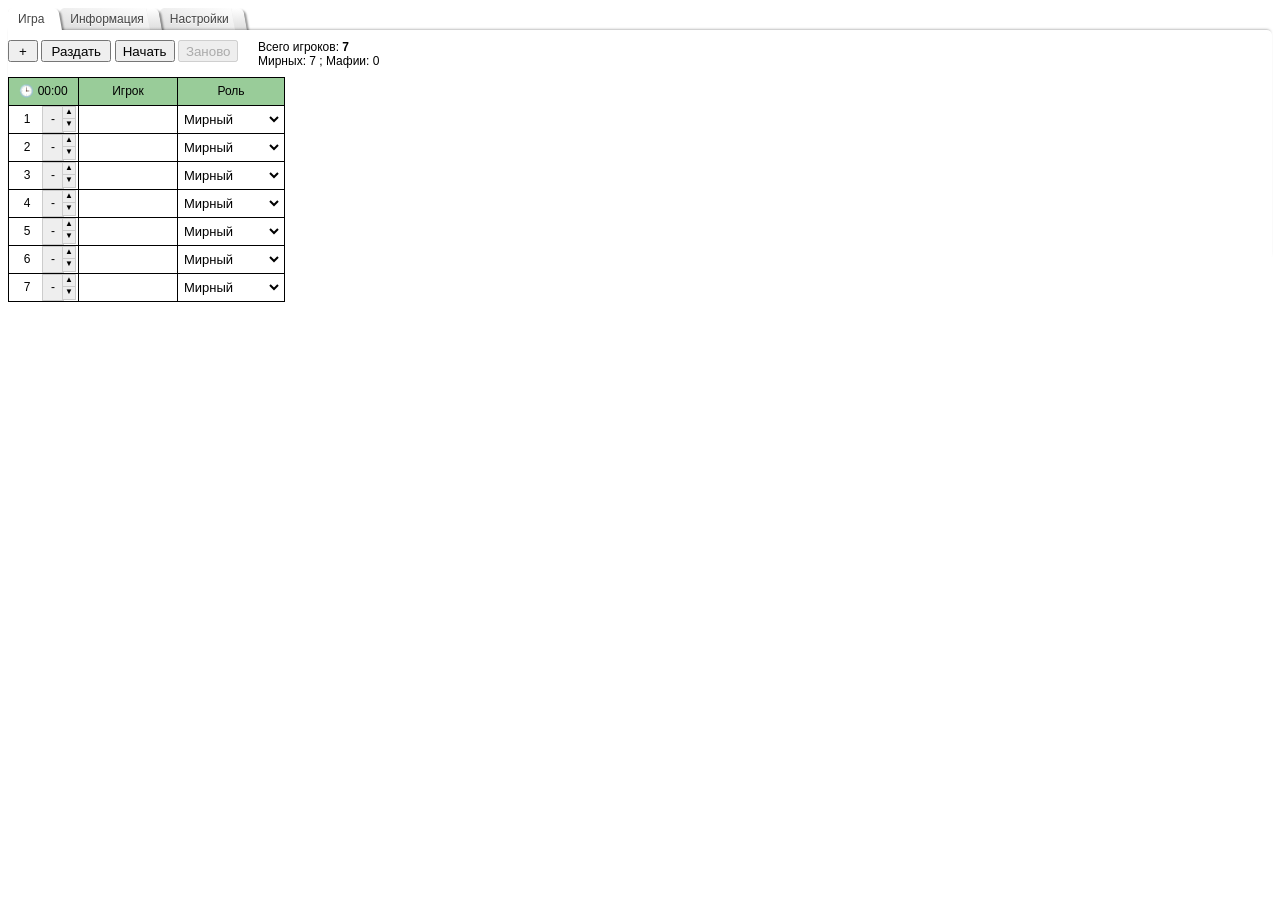
==== commit 8ce3b949: "Add files via upload" ====
--- a/index.html
+++ b/index.html
@@ -10,9 +10,9 @@
         <link id="lcss" rel="stylesheet" href="css/style_small.css" type="text/css" media="all" />
     </head>
     <!--
-	Версия 3.1
+	Версия 3.3
 	Модификация для "Gold Mafia Online": Павел Сысоев ( pashulik@mail.ru )
-	Изначальный автор скрипта (исключая jquery, разумеется): Анатолий Веснин avesnin.ru ( http://habrahabr.ru/users/avesnin ) 
+	Первочальный автор скрипта (исключая jquery): Анатолий Веснин - avesnin.ru ( http://habrahabr.ru/users/avesnin ) 
 	!-->
     <body>
         <ul id="tabs">
@@ -44,45 +44,41 @@
             <div id="tab2">
                 <div>
                     <h3>Обозначения</h3>
-                    <ol>
-                        <strong>❢&nbsp;</strong>
-                        - фол (предупреждение) игроку<br />
-                        <strong>✔</strong>
-                        - проверка шерифом<br />
-                        <strong>✚</strong>
-                        - лечение доктором<br />
-                        <strong>✘</strong>
-                        - убийство мафией<br />
-                        <strong>M</strong>
-                        - убийство маньяком<br />
-                        ❤ - очарование красоткой<br />
-                        <strong>В</strong>
-                        - вор украл роль<br />
-                        <strong>&#9760;</strong>
-                        - взрыв со смертником<br />
-                        <strong>✕</strong>
-                        - расстрел (казнь, убийство) днём<br />
-                        💥 - взрыв шахида<br />
-                        ⚡ - смерть от взрыва шахида<br /><br />
-                    </ol>
+					<ol>
+					<table class="symbol-table">
+						<tr><td class="sym-icon">❢</td><td>			– фол (предупреждение) игроку</td></tr>
+						<tr><td class="sym-icon">✔</td><td>		– шериф проверил</td></tr>
+						<tr><td class="sym-icon">✚</td><td>			– доктор лечил</td></tr>
+						<tr><td class="sym-icon">✘</td><td>			– мафия убила</td></tr>
+						<tr><td class="sym-icon">M</td><td>			– маньяк убил</td></tr>
+						<tr><td class="sym-icon">Ф</td><td>			– фея усыпила</td></tr>
+						<tr><td class="sym-icon">❤</td><td>		– красотка очаровала</td></tr>
+						<tr><td class="sym-icon">В</td><td>			– вор украл роль</td></tr>
+						<tr><td class="sym-icon">&#9760;</td><td>	– смертник подорвал</td></tr>
+						<tr><td class="sym-icon">✕</td><td>			– расстрел (казнь) днём</td></tr>
+						<tr><td class="sym-icon">💥</td><td>		– взрыв шахида</td></tr>
+						<tr><td class="sym-icon">⚡</td><td>		– смерть от взрыва шахида</td></tr>
+						<tr><td height="8px"></td><td></td></tr>
+					</table>
+					</ol>
+
                     <h3>Описание ролей</h3>
                     <ol>
                         <strong>МИРНЫЙ</strong>
                         - обыватель, обычный мирный житель. Ночью спит. Мирные выигрывают, когда вся мафия мертва.
                         <br /><br />
                         <strong>МАФИЯ</strong>
-                        - подручные Дона мафии, противники мирных. Убивают ночью одного из игроков. Выигрывают, когда
-                        количество мафии (включая Дона) сравнивается с количеством мирных.
+                        - подручные Дона мафии, противники мирных. Убивают ночью одного из игроков (необязательно). 
+						Выигрывают, когда количество мафии (включая Дона) сравнивается с количеством мирных.
                         <br /><br />
                         <strong>ДОН</strong>
-                        - главарь мафиозной группировки. Принимает окончательное решение и сообщает номер убитого игрока
-                        Ведущему в чате. После этого (только при нечётном количестве игроков в игре) ищет Шерифа,
-                        запрашивая у Ведущего роль игрока. После убийства Дона, ведущему пишет любой игрок с ролью
-                        Мафия.
+                        - главарь мафиозной группировки. Принимает окончательное решение и сообщает номер убитого игрока Ведущему в чате. 
+						После этого (только при нечётном количестве игроков и если при этом в игре нет роли Доктора) ищет Шерифа, 
+						запрашивая у Ведущего роль игрока. После убийства Дона, ведущему пишет любой игрок с ролью Мафия.
                         <br /><br />
                         <strong>ШЕРИФ</strong>
                         (Комиссар) - мирный житель. Ночью запрашивает у Ведущего в чате роль одного из игроков (мирный
-                        или мафия без подробностей).
+                        или мафия без уточнения).
                         <br /><br />
                         <strong>ДОКТОР</strong>
                         - мирный житель. Лечит любого игрока ночью на свое усмотрение, но нельзя лечить одного и того же
@@ -95,55 +91,55 @@
                         также его могут казнить днём.
                         <br /><br />
                         <strong>МАНЬЯК</strong>
-                        - играет за мирных жителей. Ночью убивает одного игрока, стараясь найти мафию. Самоубиться
-                        маньяк не может.
+                        - играет за мирных жителей. Ночью убивает одного игрока, стараясь найти мафию. Самоубиться маньяк не может.
                         <br /><br />
                         <strong>ВОР</strong>
                         - играет за мирных жителей. Ночью указывает игрока, у которого ворует роль. Этот игрок не знает,
                         что его роль своровали и выполняет своё действие, но это не будет иметь значения. Чтобы мафия не
-                        смогла убить, требуется украсть роль именно у Дона. Если вор крадёт роль Бессмертного, то на эту
-                        ночь он сам того не зная становится бессмертным. Если же Вор украл роль у Шахида, то он при
-                        убийстве не взрывает вместе с собой соседних игроков, а погибает один, как обычный игрок. Нельзя
-                        воровать роль у одного и того же игрока две ночи подряд..
+                        смогла убить, роль должна быть украдена именно у Дона. Если вор крадёт роль Бессмертного, то на эту
+                        ночь он сам того не зная становится бессмертным и не может быть убит мафией. Если же Вор украл 
+						роль у Шахида, то он при убийстве не взрывает вместе с собой соседних игроков, а погибает один, 
+						как обычный игрок. Нельзя воровать роль у одного и того же игрока две ночи подряд.
                         <br /><br />
                         <strong>КРАСОТКА</strong>
                         - мирный житель. Ночью указывает игрока, которого будет спасать от мафии. Если мафия пытается
                         убить этого игрока, то он не умирает. Если мафия убивает Красотку, то умирает и спасаемый ею
-                        игрок. Нельзя ходить к одному и тому же игроку две ночи подряд.
+                        игрок. Нельзя ходить к одному и тому же игроку две ночи подряд и к себе.
                         <br /><br />
                         <strong>СМЕРТНИК</strong>
-                        - играет за мирных жителей. Ночью спит. Днём до голосования имеет право по своему желанию
-                        взорвать любого игрока вместе с собой. При его казни днём также может забрать с собой одного
-                        игрока. Если его убивают ночью, то он погибает один.
+                        - играет за мирных жителей. Ночью спит. Днём в любой момент до начала голосования имеет право по 
+						своему желанию взорвать любого игрока вместе с собой. 
+						При его казни днём также может забрать с собой одного игрока, сообщив об этом в своём последнем слове. 
+						Если его убивают ночью, то он погибает один, как обычный игрок.
                         <br /><br />
                         <strong>ШАХИД</strong>
                         - играет за мирных жителей. Если его убивают, то вместе с ним погибают два соседних по номерам
-                        игрока (первый и последний номера рядом), если они ещё в игре.
+                        игрока, если они ещё в игре (первый и последний номера считаются соседними).
+                        <br /><br />
+                        <strong>ФЕЯ</strong>
+                        - мирный житель. Ночью выбирает игрока, который следующим днём не сможет говорить и голосовать, то есть спит. 
+						Этого игрока нельзя выставлять на голосование, но его может взорвать вместе с собой Смертник и Шахид. 
+						Нельзя ходить к одному и тому же игроку две ночи подряд и к себе.
                         <br /><br />
                     </ol>
 
                     &nbsp;ℹ️
-                    <i
-                        >Роли назначаются игрокам случайным образом и присылаются Ведущим каждому участнику в личном
-                        сообщении Zoom. Мафиози также получают номера всех остальных игроков мафизной группировки с
-                        указанием Дона</i
-                    >. <br /><br />
+                    <i>Роли назначаются игрокам случайным образом и присылаются Ведущим каждому участнику в личном
+                        сообщении Zoom. Мафиози также получают номера всех остальных игроков мафиозной группировки с
+                        указанием кто Дон.
+					</i> 
+					<br /><br />
 
                     <h4>Количество мафии (включая Дона) при общей численности игроков</h4>
                     <ol>
-                        • &nbsp;&nbsp;<strong>6</strong>
-                        игроков — 1 мафия;<br />
-                        • &nbsp;&nbsp;<strong>7</strong>
-                        игроков — 2 мафии (мафия в первую ночь только ищет шерифа и не убивает, в последующие ночи
-                        только убивает);<br />
-                        • &nbsp;&nbsp;<strong>8-9</strong>
-                        игроков — 2 мафии;<br />
-                        • &nbsp;&nbsp;<strong>10-11</strong>
-                        игроков — 3 мафии;<br />
-                        • &nbsp;&nbsp;<strong>12-14</strong>
-                        игроков — 4 мафии;<br />
-                        • &nbsp;&nbsp;<strong>15-16</strong>
-                        игроков — 5 мафии.<br /><br />
+                        • &nbsp;&nbsp;<strong>6</strong> игроков — 1 мафия;<br />
+                        • &nbsp;&nbsp;<strong>7-9</strong> игроков — 2 мафии;<br />
+                        • &nbsp;&nbsp;<strong>9</strong> (с доктором) — 3 мафии;<br />
+                        • &nbsp;&nbsp;<strong>10-11</strong> игроков — 3 мафии;<br />
+                        • &nbsp;&nbsp;<strong>11</strong> (с доктором) — 4 мафии;<br />
+                        • &nbsp;&nbsp;<strong>12-14</strong> игроков — 4 мафии;<br />
+                        • &nbsp;&nbsp;<strong>14</strong> (с доктором) — 5 мафии;<br />
+                        • &nbsp;&nbsp;<strong>15-16</strong> игроков — 5 мафии.<br /><br />
                     </ol>
 
                     <h3>Наши правила игры в Мафию-онлайн</h3>
@@ -163,15 +159,13 @@
                         <li>
                             Время речи каждого игрока - не более 1 минуты, за это время необходимо успеть сообщить номер
                             игрока, выдвигаемого на голосование. После срабатывания таймера или сообщения ведущего о
-                            том, что время закончилось, нужно незамедлительно прекратить монолог и выключить свой
-                            микрофон.
+                            том, что время закончилось, нужно незамедлительно прекратить монолог и выключить свой микрофон.
                         </li>
                         <br />
                         <!--4-->
                         <li>
                             Игрок, который говорит первым после ночи, имеет право перед голосованием на дополнительное
-                            слово (не более 30 секунд). Выдвинуть игрока на голосование он может только в свою первую
-                            речь.
+                            слово (не более 30 секунд). Выдвинуть игрока на голосование он может только в свою первую речь.
                         </li>
                         <br />
                         <!--5-->
@@ -186,8 +180,7 @@
                         <br />
                         <!--7-->
                         <li>
-                            Если на голосование выдвинуто менее двух игроков, то голосование не состоится и все остаются
-                            живы.
+                            Если на голосование выдвинуто менее двух игроков, то голосование не состоится и все остаются живы.
                         </li>
                         <br />
                         <!--8-->
@@ -205,8 +198,7 @@
                         <!--10-->
                         <li>
                             Убитый игрок после последнего слова (не более 30 секунд) самостоятельно выключает свой звук
-                            и видео и до конца игры больше не включает их, а также не пользуется чатом и реакциями в
-                            Zoom.
+                            и видео и до конца игры больше не включает их, а также не пользуется чатом и реакциями в Zoom.
                         </li>
                         <br />
                         <!--11-->
@@ -214,8 +206,7 @@
                         <br />
                         <!--12-->
                         <li>
-                            Спящие ночью игроки не включают свой звук и видео до тех пор, пока Ведущий не попросит их
-                            проснуться.
+                            Спящие ночью игроки не включают свой звук и видео до тех пор, пока Ведущий не попросит их проснуться.
                         </li>
                         <br />
                         <!--13-->
@@ -250,14 +241,12 @@
                         <br />
                         <!--19-->
                         <li>
-                            Категорически запрещено оскорблять, хамить, грубить и "наезжать" на других игроков и
-                            Ведущего!
+                            Категорически запрещено оскорблять, хамить, грубить и "наезжать" на других игроков и Ведущего!
                         </li>
                         <br />
                         <!--20-->
                         <li>
-                            Запрещено спорить с Ведущим. При любой спорной ситуации в игре окончательное решение всегда
-                            остаётся за Ведущим!
+                            Запрещено спорить с Ведущим. При любой спорной ситуации в игре окончательное решение всегда остаётся за Ведущим!
                         </li>
                         <br />
                         <!--21-->
@@ -275,8 +264,7 @@
                             • &nbsp;&nbsp;1 фол — предупреждение;<br />
                             • &nbsp;&nbsp;2 фол — предупреждение;<br />
                             • &nbsp;&nbsp;3 фол — игрок лишается права говорить днём;<br />
-                            • &nbsp;&nbsp;4 фол — игрок лишается права голосовать, собственный голос аннулируется и не
-                            идёт против себя;<br />
+                            • &nbsp;&nbsp;4 фол — игрок лишается права голосовать, собственный голос аннулируется и не идёт против себя;<br />
                             • &nbsp;&nbsp;5 фол — игрок покидает текущую игру без права последнего слова.
                         </li>
                     </ol>
@@ -287,8 +275,7 @@
                 <div style="padding: 10px">
                     <h3 style="margin-top: 10px">Настройки ролей</h3>
                     <p style="color: #666; margin-bottom: 10px">
-                        Отметьте роли, которые будут участвовать в игре и укажите минимальное количество игроков для
-                        каждой роли:
+                        Отметьте роли, которые будут участвовать в игре и укажите минимальное количество игроков для каждой роли:
                     </p>
 
                     <div style="margin-bottom: 15px; background: #f9f9f9; padding: 15px 15px 5px 15px; border-radius: 5px; border: 1px solid #ddd;">
@@ -442,6 +429,16 @@
                                     />
                                 </td>
                             </tr>
+							<tr style="background: #f0f0f0">
+								<td style="padding: 8px">Фея</td>
+								<td style="text-align: center; padding: 0px">
+									<input type="checkbox" id="rolePlay12" />
+								</td>
+								<td style="text-align: center; padding: 0px">
+									<input type="number" id="roleMin12" min="1" max="30" value="8" style="width: 60px; text-align: center" />
+								</td>
+							</tr>							
+							
                         </table>
 
                         <div style="margin-top: 15px; text-align: left">
@@ -649,7 +646,7 @@
 			</div>
 			<div style="padding-left: 10px">
 				<p style="text-align:center; color: #666">
-					<a href="history.html" title="История версий" style="color: #666; text-decoration: none;">Версия 3.1</a>
+					<a href="history.html" title="История версий" style="color: #666; text-decoration: none;">Версия 3.5</a>
 				</p>
 			</div>
             </div> <!-- tab3 -->
@@ -667,7 +664,7 @@
                 window.$useFoulsNight = $useFoulsNight;
                 window.$maxFoul = $maxFoul;
 
-                showSettingsMessage("Настройки фолов сохранены!");
+                showSettingsMessage("Настройки фолов сохранены");
 
                 if (typeof $Debug !== "undefined" && $Debug) {
                     console.log("Настройки фолов:", {
@@ -779,7 +776,7 @@
 				};
 				localStorage.setItem('mafiaTimerSettings', JSON.stringify(settings));
 				loadTimerSettings(); // перезагрузит глобальные переменные
-				showSettingsMessage('Настройки таймеров сохранены!');
+				showSettingsMessage('Настройки таймеров сохранены');
 			}
 
 			function playTestSound(timerNum) {
@@ -995,6 +992,153 @@
                 loadRoleSettingsToUI: typeof loadRoleSettingsToUI,
             });
         </script>
-		
+
+		<script>
+		$(document).ready(function() {
+			// Глобальный флаг изменений
+			window.settingsChanged = false;
+
+			function markChanged() {
+				window.settingsChanged = true;
+			}
+
+			function discardSettingsChanges() {
+				if (typeof loadRoleSettingsToUI === 'function') {
+					loadRoleSettingsToUI();
+				}
+				if (typeof loadFoulSettingsToUI === 'function') {
+					loadFoulSettingsToUI();
+				}
+				if (typeof loadTimerSettings === 'function') {
+					loadTimerSettings();
+				}
+				window.settingsChanged = false;
+			}
+
+			function saveAllSettings() {
+				var originalShow = window.showSettingsMessage;
+				window.showSettingsMessage = function() {};
+				if (typeof saveRoleSettings === 'function') {
+					saveRoleSettings();
+				}
+				if (typeof saveFoulSettings === 'function') {
+					saveFoulSettings();
+				}
+				if (typeof saveTimerSettings === 'function') {
+					saveTimerSettings();
+				}
+				window.showSettingsMessage = originalShow;
+				if (typeof showSettingsMessage === 'function') {
+					showSettingsMessage('Настройки сохранены');
+				}
+				window.settingsChanged = false;
+			}
+
+			// Переопределяем функции сохранения для ролей и фолов (они глобальные)
+			if (typeof saveRoleSettings === 'function') {
+				var originalSaveRole = window.saveRoleSettings;
+				window.saveRoleSettings = function() {
+					originalSaveRole();
+					window.settingsChanged = false;
+				};
+			}
+			if (typeof saveFoulSettings === 'function') {
+				var originalSaveFoul = window.saveFoulSettings;
+				window.saveFoulSettings = function() {
+					originalSaveFoul();
+					window.settingsChanged = false;
+				};
+			}
+
+			// Для таймеров – переопределяем глобальную, если она есть, и добавляем явный обработчик
+			if (typeof saveTimerSettings === 'function') {
+				var originalSaveTimer = window.saveTimerSettings;
+				window.saveTimerSettings = function() {
+					originalSaveTimer();
+					window.settingsChanged = false;
+				};
+			}
+
+			// Явно привязываемся к кнопке сохранения таймеров (на случай, если функция не глобальная)
+			$('#saveTimerSettingsBtn').on('click', function() {
+				// Оригинальный обработчик уже сработает, мы просто сбрасываем флаг после него
+				setTimeout(function() {
+					window.settingsChanged = false;
+				}, 100);
+			});
+
+			// Отслеживаем изменения на вкладке настроек
+			$('#tab3').on('change input', 'input[type="checkbox"], input[type="number"]', function() {
+				markChanged();
+			});
+
+			function switchTab(targetTab) {
+				for (var i = 1; i <= 3; i++) {
+					$("#content #tab" + i).hide();
+				}
+				$("#tabs li").attr("id", "");
+				$("#tabs a[title='"+targetTab+"']").parent().attr("id", "current");
+				$("#" + targetTab).fadeIn();
+			}
+
+			$('#tabs a').off('click').on('click', function(e) {
+				e.preventDefault();
+				var targetTab = $(this).attr('title');
+
+				if ((targetTab === 'tab1' || targetTab === 'tab2') && window.settingsChanged) {
+					var modalHtml = '<div id="settingsChangeModal" style="position:fixed;top:50%;left:50%;transform:translate(-50%,-50%);background:#fff;padding:20px;border:2px solid #ff9800;border-radius:10px;z-index:10000;box-shadow:0 0 20px rgba(0,0,0,0.3);min-width:300px;text-align:center;">' +
+						'<h3 style="margin-top:0;color:#ff9800;">Изменения в настройках</h3>' +
+						'<p>Вы изменили настройки. Сохранить изменения?</p>' +
+						'<div style="margin-top:20px;display:flex;gap:10px;justify-content:center;flex-wrap:wrap;">' +
+						'<button id="saveSettingsBtn" style="background:#4CAF50;color:white;border:none;padding:8px 20px;border-radius:5px;cursor:pointer;">Сохранить</button>' +
+						'<button id="discardSettingsBtn" style="background:#f44336;color:white;border:none;padding:8px 20px;border-radius:5px;cursor:pointer;">Отказаться</button>' +
+						'<button id="cancelSettingsBtn" style="background:#ccc;border:none;padding:8px 20px;border-radius:5px;cursor:pointer;">Остаться</button>' +
+						'</div></div>';
+					var overlay = $('<div style="position:fixed;top:0;left:0;width:100%;height:100%;background:rgba(0,0,0,0.5);z-index:9999;"></div>');
+					$('body').append(overlay).append(modalHtml);
+
+					$('#saveSettingsBtn').click(function() {
+						saveAllSettings();
+						$('#settingsChangeModal').remove();
+						overlay.remove();
+						switchTab(targetTab);
+					});
+
+					$('#discardSettingsBtn').click(function() {
+						discardSettingsChanges();
+						$('#settingsChangeModal').remove();
+						overlay.remove();
+						switchTab(targetTab);
+					});
+
+					$('#cancelSettingsBtn').click(function() {
+						$('#settingsChangeModal').remove();
+						overlay.remove();
+					});
+
+					overlay.click(function() {
+						$('#settingsChangeModal').remove();
+						overlay.remove();
+					});
+					return;
+				}
+
+				switchTab(targetTab);
+			});
+
+			setTimeout(function() {
+				if (typeof loadRoleSettingsToUI === 'function') {
+					loadRoleSettingsToUI();
+				}
+				if (typeof loadFoulSettingsToUI === 'function') {
+					loadFoulSettingsToUI();
+				}
+				if (typeof loadTimerSettings === 'function') {
+					loadTimerSettings();
+				}
+			}, 500);
+		});
+		</script>
+
     </body>
 </html>
